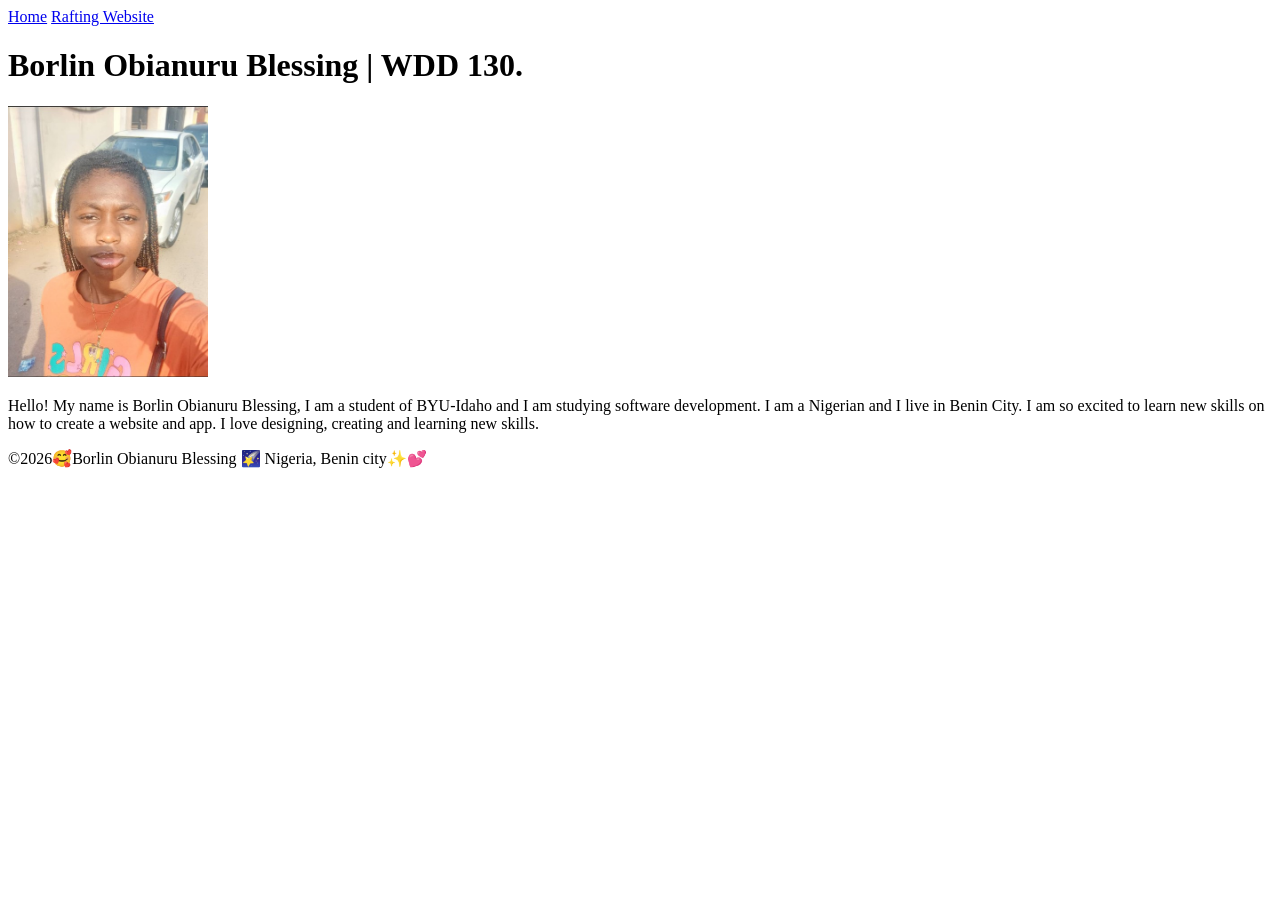
==== index.html @ 830a9230 "commit" ====
<!DOCTYPE html>
<html lang="en-US">

<head>
    <meta charset="UTF-8">
    <meta name="viewport" content="width=device-width, initial-scale=1.0">
    <title> Borlin Obianuru Blessing | WDD 130</title>
</head>

<body>
    <header>
        <nav>
            <a href="#">Home</a>
            <a href="wwr/">Rafting Website</a>
        </nav>
    </header>
    <main>
        <h1>Borlin Obianuru Blessing | WDD 130. </h1>
        <img src="images/profile.jpg" alt="Hello, my name is Borlin Obianuru Blessing" width=" 200">
        <p>Hello! My name is Borlin Obianuru Blessing, I am a student of BYU-Idaho and I am studying
            software development. I am a Nigerian and I live in Benin City.
            I am so excited to learn new skills on how to create a website and app. I
            love designing, creating and learning new skills. </p>
    </main>
    <footer>
        <P>©2026🥰Borlin Obianuru Blessing 🌠 Nigeria, Benin city✨💕</P>
    </footer>
</body>

</html>
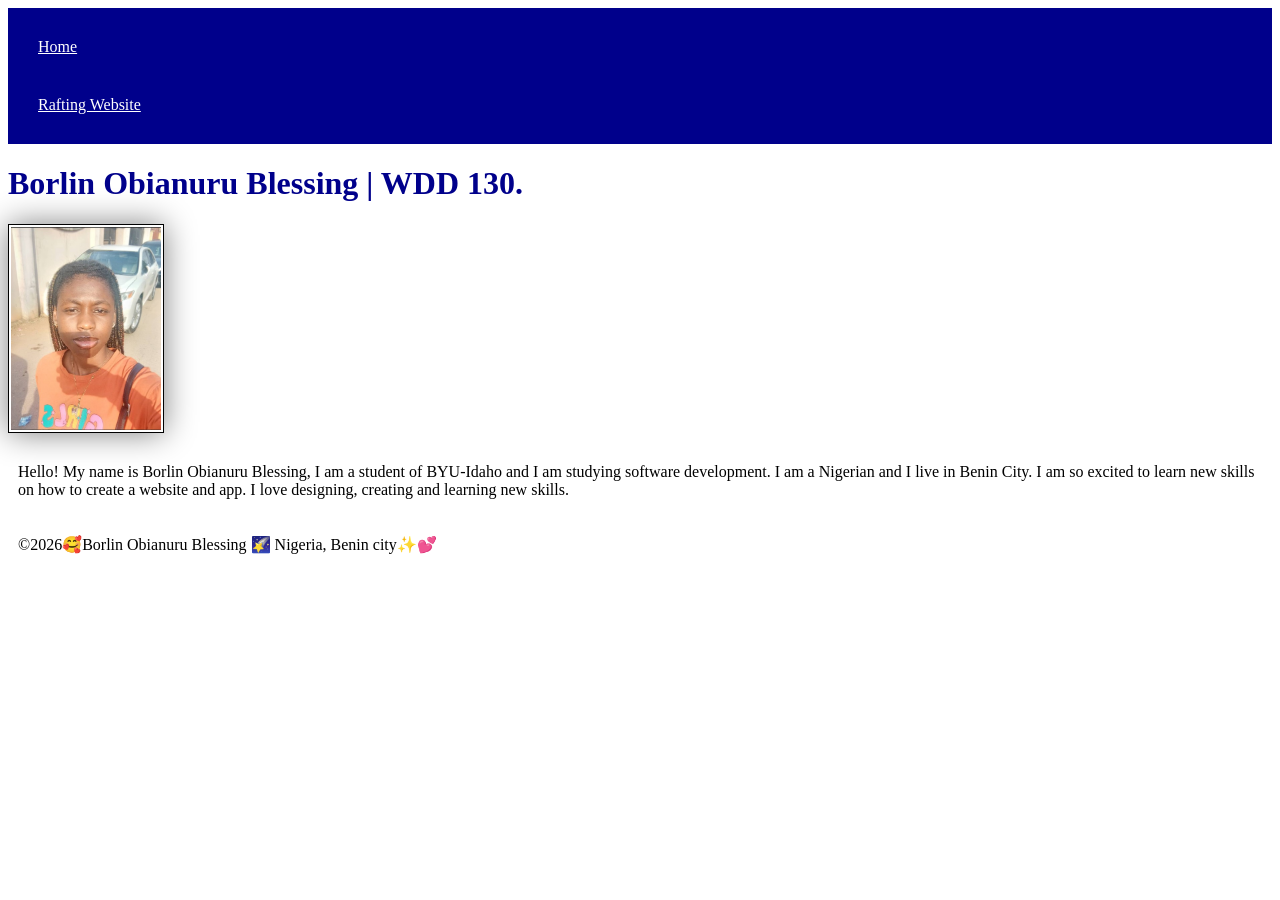
==== commit ed66e7ae: "commit" ====
--- a/index.html
+++ b/index.html
@@ -5,6 +5,8 @@
     <meta charset="UTF-8">
     <meta name="viewport" content="width=device-width, initial-scale=1.0">
     <title> Borlin Obianuru Blessing | WDD 130</title>
+    <link rel="stylesheet" href="styles/styles.css">
+
 </head>
 
 <body>
--- a/styles/styles.css
+++ b/styles/styles.css
@@ -0,0 +1,26 @@
+nav {
+    background-color: darkblue;
+    padding: 10px;
+}
+
+nav a {
+    color: white;
+    display: block;
+    padding: 20px;
+}
+
+h1 {
+    color: darkblue;
+}
+
+img {
+    width: 150px;
+    height: auto;
+    border: 1px solid black;
+    padding: 2px;
+    box-shadow: 0 0 30px gray;
+}
+
+p {
+    padding: 10px;
+}
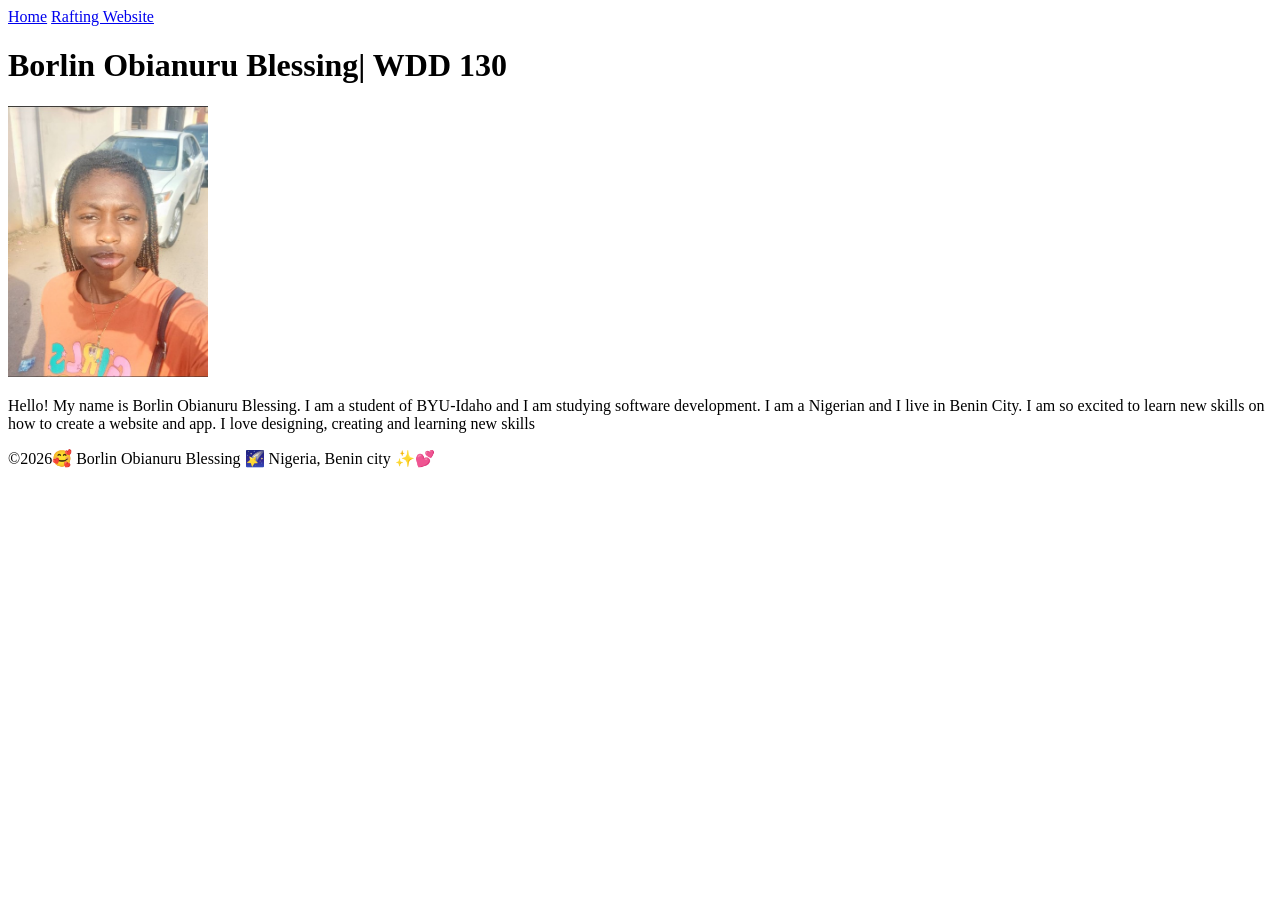
==== commit a11408bd: "commit" ====
--- a/index.html
+++ b/index.html
@@ -2,11 +2,9 @@
 <html lang="en-US">
 
 <head>
-    <meta charset="UTF-8">
-    <meta name="viewport" content="width=device-width, initial-scale=1.0">
-    <title> Borlin Obianuru Blessing | WDD 130</title>
-    <link rel="stylesheet" href="styles/styles.css">
-
+    <meta charset="utf-8">
+    <meta name="viewport" content="width=device-width,initial-scale=1.0">
+    <title>Borlin Obianuru Blessing| WDD 130</title>
 </head>
 
 <body>
@@ -17,16 +15,14 @@
         </nav>
     </header>
     <main>
-        <h1>Borlin Obianuru Blessing | WDD 130. </h1>
-        <img src="images/profile.jpg" alt="Hello, my name is Borlin Obianuru Blessing" width=" 200">
-        <p>Hello! My name is Borlin Obianuru Blessing, I am a student of BYU-Idaho and I am studying
+        <h1>Borlin Obianuru Blessing| WDD 130</h1>
+        <img src="images/profile.jpg" alt="Hello, my name is Borlin Obianuru Blessing" width="200">
+        <p>Hello! My name is Borlin Obianuru Blessing. I am a student of BYU-Idaho and I am studying
             software development. I am a Nigerian and I live in Benin City.
             I am so excited to learn new skills on how to create a website and app. I
-            love designing, creating and learning new skills. </p>
+            love designing, creating and learning new skills </p>
     </main>
     <footer>
-        <P>©2026🥰Borlin Obianuru Blessing 🌠 Nigeria, Benin city✨💕</P>
+        <p>©2026🥰 Borlin Obianuru Blessing 🌠 Nigeria, Benin city ✨💕</p>
     </footer>
-</body>
-
-</html>+</body>
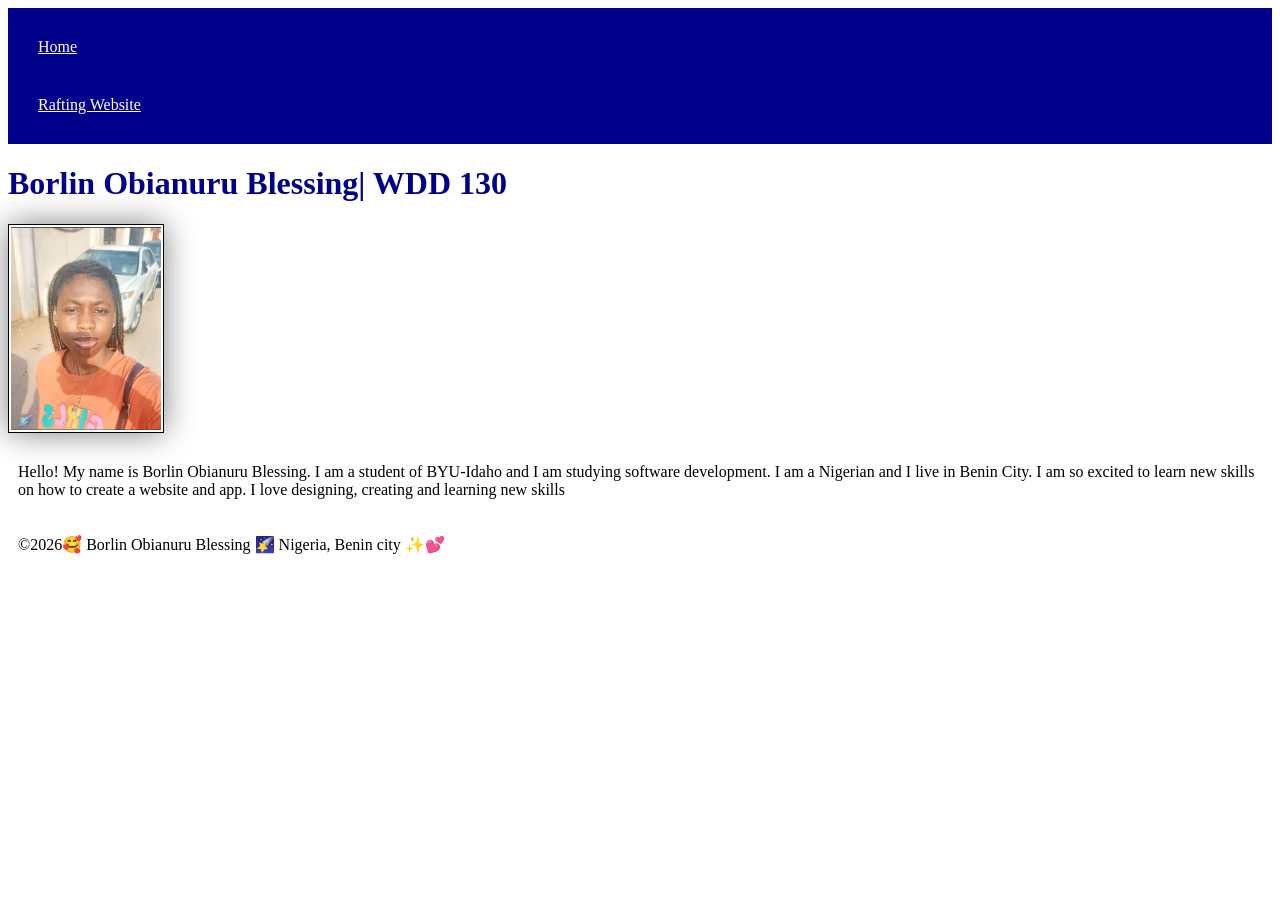
==== commit 945be188: "commit" ====
--- a/index.html
+++ b/index.html
@@ -5,6 +5,7 @@
     <meta charset="utf-8">
     <meta name="viewport" content="width=device-width,initial-scale=1.0">
     <title>Borlin Obianuru Blessing| WDD 130</title>
+    <link rel="stylesheet" href="styles/styles.css">
 </head>
 
 <body>
@@ -25,4 +26,6 @@
     <footer>
         <p>©2026🥰 Borlin Obianuru Blessing 🌠 Nigeria, Benin city ✨💕</p>
     </footer>
-</body>+</body>
+
+</html>
--- a/styles/styles.css
+++ b/styles/styles.css
@@ -0,0 +1,26 @@
+nav {
+    background-color: darkblue;
+    padding: 10px;
+}
+
+nav a {
+    color: white;
+    display: block;
+    padding: 20px;
+}
+
+h1 {
+    color: darkblue;
+}
+
+img {
+    width: 150px;
+    height: auto;
+    border: 1px solid black;
+    padding: 2px;
+    box-shadow: 0 0 30px gray;
+}
+
+p {
+    padding: 10px;
+}
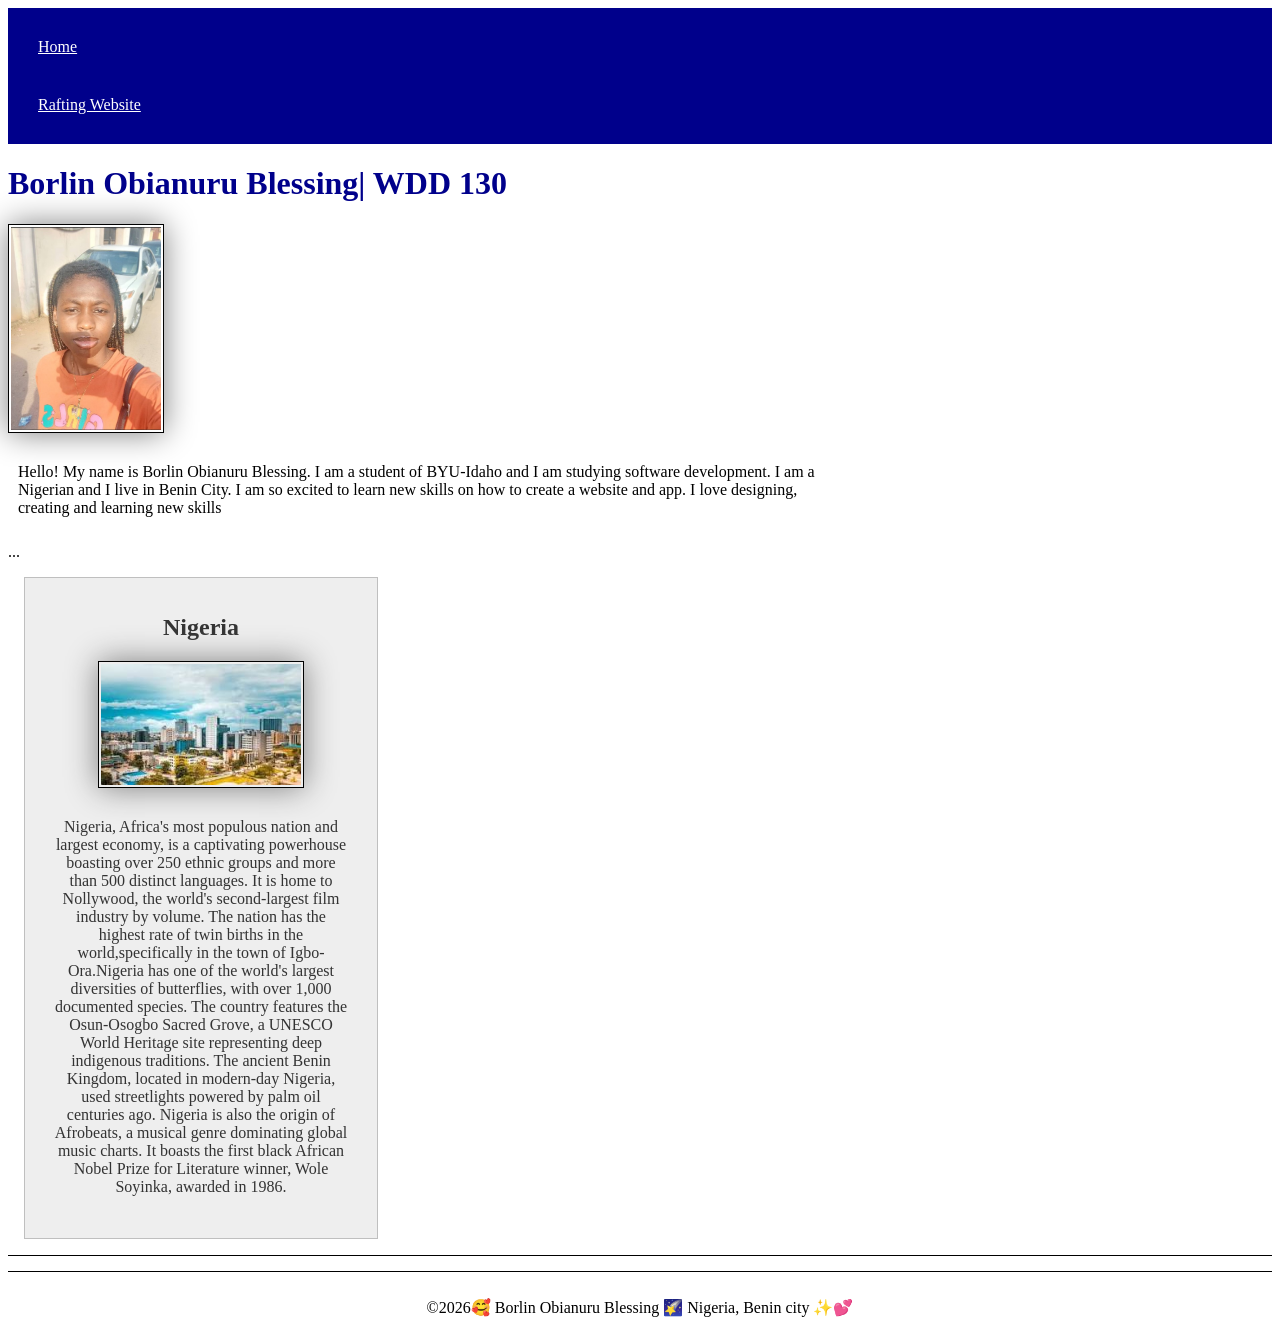
==== commit 27c53905: "commit" ====
--- a/index.html
+++ b/index.html
@@ -5,7 +5,10 @@
     <meta charset="utf-8">
     <meta name="viewport" content="width=device-width,initial-scale=1.0">
     <title>Borlin Obianuru Blessing| WDD 130</title>
+    <meta name="description" content="Borlin Obianuru Blessing| WDD 130">
+    <meta name="author" content=" Borlin Obianuru Blessing">
     <link rel="stylesheet" href="styles/styles.css">
+
 </head>
 
 <body>
@@ -18,14 +21,38 @@
     <main>
         <h1>Borlin Obianuru Blessing| WDD 130</h1>
         <img src="images/profile.jpg" alt="Hello, my name is Borlin Obianuru Blessing" width="200">
-        <p>Hello! My name is Borlin Obianuru Blessing. I am a student of BYU-Idaho and I am studying
+        <p>Hello! My name is Borlin Obianuru Blessing. I am a student of BYU-Idaho and I am
+            studying
             software development. I am a Nigerian and I live in Benin City.
             I am so excited to learn new skills on how to create a website and app. I
             love designing, creating and learning new skills </p>
+        ...
     </main>
+    <aside>
+        <h2>Nigeria </h2>
+        <img src="week02/images/nigeria.jpg" alt="nigeria landscape">
+        <p>Nigeria, Africa's most populous nation and largest economy, is a captivating powerhouse
+            boasting over 250 ethnic groups and more than 500 distinct languages. It is home to
+            Nollywood,
+            the world's second-largest film industry by volume. The nation has the highest rate of
+            twin births
+            in the world,specifically in the town of Igbo-Ora.Nigeria has one of the world's largest
+            diversities
+            of butterflies, with over 1,000 documented species. The country features the Osun-Osogbo
+            Sacred Grove,
+            a UNESCO World Heritage site representing deep indigenous traditions. The ancient Benin
+            Kingdom, located in modern-day Nigeria, used streetlights powered by palm oil centuries
+            ago.
+            Nigeria is also the origin of Afrobeats, a musical genre dominating global music charts.
+            It boasts the
+            first black African Nobel Prize for Literature winner, Wole Soyinka, awarded in 1986.
+        </p>
+    </aside>
     <footer>
-        <p>©2026🥰 Borlin Obianuru Blessing 🌠 Nigeria, Benin city ✨💕</p>
-    </footer>
+        </main>
+        <footer>
+            <p>©2026🥰 Borlin Obianuru Blessing 🌠 Nigeria, Benin city ✨💕</p>
+        </footer>
 </body>
 
 </html>
--- a/styles/styles.css
+++ b/styles/styles.css
@@ -1,26 +1,62 @@
-nav {
-    background-color: darkblue;
-    padding: 10px;
-}
+ main {
+     max-width: 840px;
+ }
 
-nav a {
-    color: white;
-    display: block;
-    padding: 20px;
-}
+ aside {
+     width: 20rem;
+     margin: 1rem;
+     border: 1px solid rgb(0 0 0 / 0.2);
+     /* 1️⃣ */
+     padding: 1rem;
+     background-color: #eee;
+     color: #333;
+     text-align: center;
+ }
 
-h1 {
-    color: darkblue;
-}
+ aside img {
+     width: 200px;
+     height: auto;
+ }
 
-img {
-    width: 150px;
-    height: auto;
-    border: 1px solid black;
-    padding: 2px;
-    box-shadow: 0 0 30px gray;
-}
+ main img {
+     width: 150px;
+     height: auto;
 
-p {
-    padding: 10px;
-}+ }
+
+ p {
+     padding: 0;
+ }
+
+ footer {
+     margin-top: 15px;
+     border-top: 1px solid #000;
+     text-align: center;
+ }
+
+ nav {
+     background-color: darkblue;
+     padding: 10px;
+ }
+
+ nav a {
+     color: white;
+     display: block;
+     padding: 20px;
+ }
+
+ h1 {
+     color: darkblue;
+ }
+
+ img {
+     width: 150px;
+     height: auto;
+     border: 1px solid black;
+     padding: 2px;
+     box-shadow: 0 0 30px gray;
+ }
+
+ p {
+     padding: 10px;
+ }
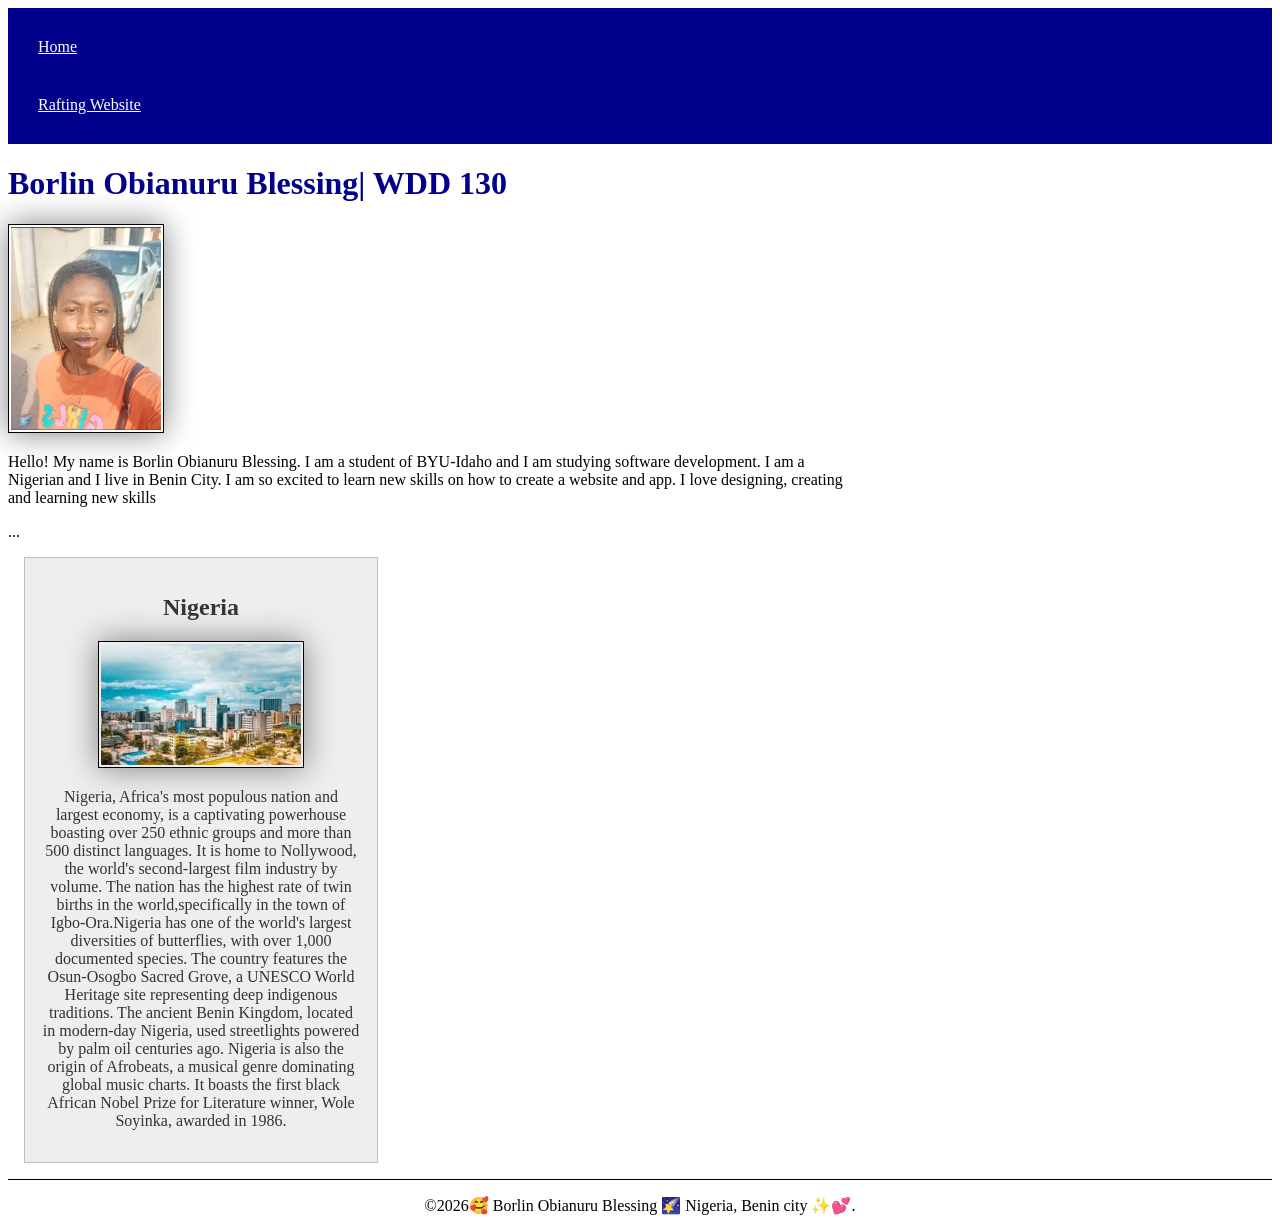
==== commit 8650da30: "commit" ====
--- a/index.html
+++ b/index.html
@@ -7,6 +7,7 @@
     <title>Borlin Obianuru Blessing| WDD 130</title>
     <meta name="description" content="Borlin Obianuru Blessing| WDD 130">
     <meta name="author" content=" Borlin Obianuru Blessing">
+
     <link rel="stylesheet" href="styles/styles.css">
 
 </head>
@@ -29,7 +30,7 @@
         ...
     </main>
     <aside>
-        <h2>Nigeria </h2>
+        <h2> Nigeria </h2>
         <img src="week02/images/nigeria.jpg" alt="nigeria landscape">
         <p>Nigeria, Africa's most populous nation and largest economy, is a captivating powerhouse
             boasting over 250 ethnic groups and more than 500 distinct languages. It is home to
@@ -49,10 +50,10 @@
         </p>
     </aside>
     <footer>
-        </main>
-        <footer>
-            <p>©2026🥰 Borlin Obianuru Blessing 🌠 Nigeria, Benin city ✨💕</p>
-        </footer>
+        <p>©2026🥰 Borlin Obianuru Blessing 🌠 Nigeria, Benin city ✨💕.</p>
+    </footer>
+
+
 </body>
 
 </html>
--- a/styles/styles.css
+++ b/styles/styles.css
@@ -55,8 +55,4 @@
      border: 1px solid black;
      padding: 2px;
      box-shadow: 0 0 30px gray;
- }
-
- p {
-     padding: 10px;
  }
